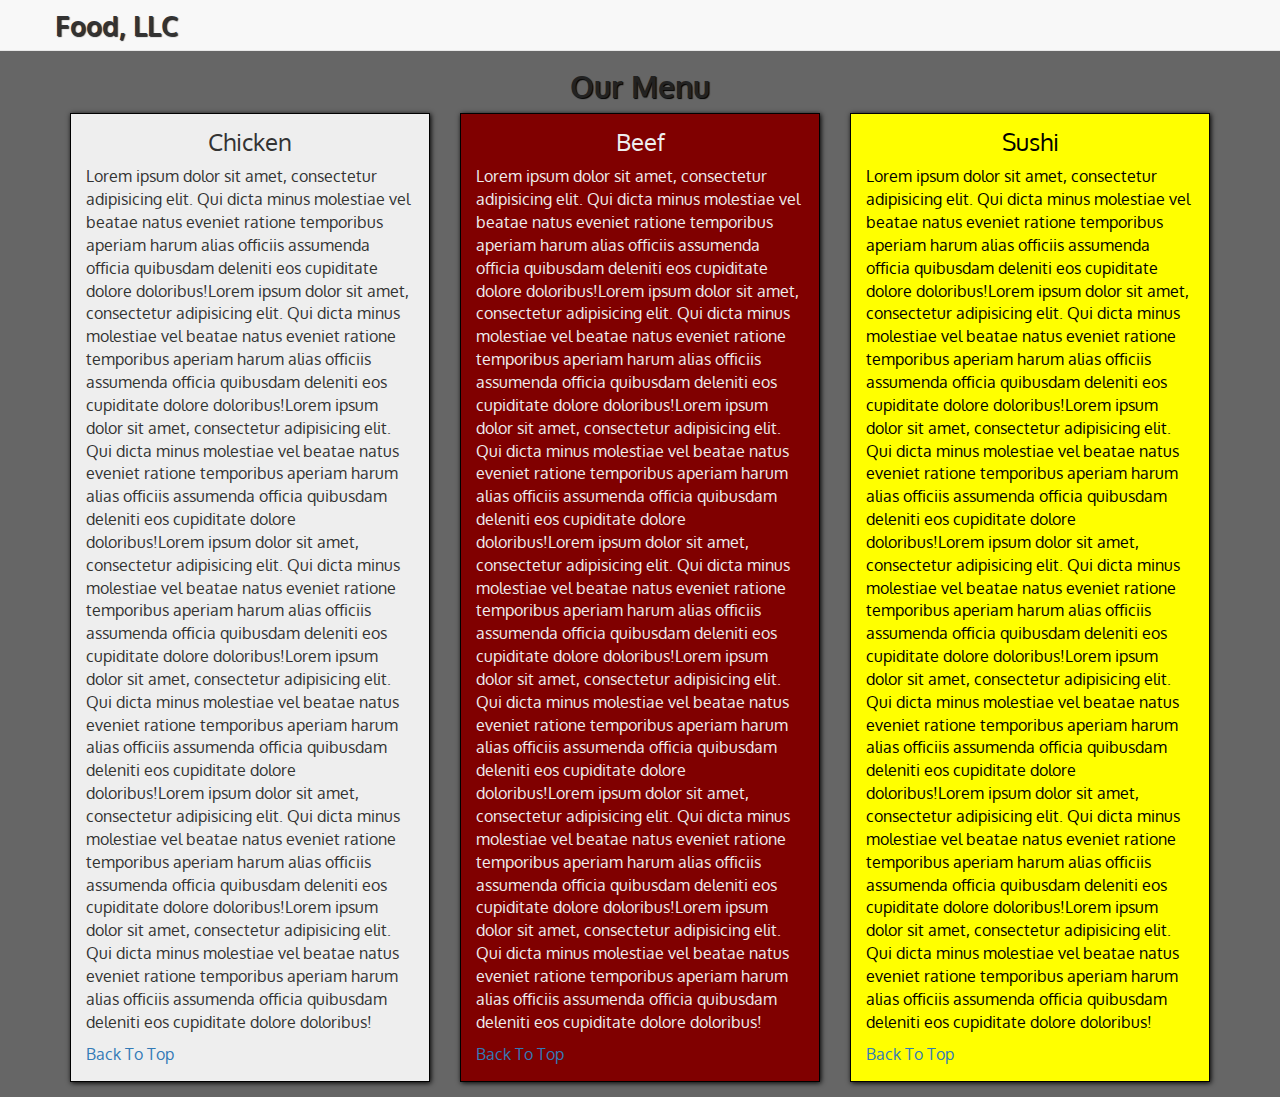
==== Module3-solution/index.html @ 956234de "assignment 3 sol" ====
<!DOCTYPE html>
<html lang="en">
<head>
<meta charset="utf-8">
    <meta http-equiv="X-UA-Compatible" content="IE=edge">
    <meta name="viewport" content="width=device-width, initial-scale=1">
    <title>Module3-solution</title>
    <link rel="stylesheet" href="css/bootstrap.min.css">
    <link rel="stylesheet" href="css/styles.css">
    <link href="https://fonts.googleapis.com/css?family=Oxygen:300,400,700" rel="stylesheet">
    <link href="https://fonts.googleapis.com/css?family=Lora" rel="stylesheet">
</head>
<body>
	<header>
		<nav id="header-nav" class="navbar navbar-default navbar-fixed-top">
			<div class="container">
				<div class="navbar-header">
					<div class="navbar-brand">
         		<a href="index.html"><h1>Food, LLC</h1></a>
         	</div>
         	<button type="button" class="navbar-toggle collapsed visible-xs" data-toggle="collapse" data-target="#collapsable-nav" aria-expanded="false">
            <span class="sr-only">Toogle navaigation</span>
            <span class="icon-bar"></span>
            <span class="icon-bar"></span>
            <span class="icon-bar"></span>
          </button>
        </div>
        <div id="collapsable-nav" class="collapse navbar-collapse">
          <ul id="nav-list" class="nav navbar-nav navbar-right visible-xs">
            <li>
              <a href="#chicken-sec">
                <span>Chicken</span>
              </a>
            </li>
            <li>
              <a href="#beef-sec">
                <span>Beef</span>
              </a>
            </li>
            <li>
              <a href="#sushi-sec">
              	<span>Sushi</span>
              </a>
            </li>
          </ul>          
        </div>			
			</div>
		</nav>
	</header>	<!-- End of Header -->

<!-- Home page -->
	<div id="main-content" class="container">
		<div class="row">
			<h2 id="our-menu" class="text-center">Our Menu</h2>
			<div class="col-md-4 col-sm-6 col-xs-12">
				<section class="sec1">
					<h3 id="chicken-sec">Chicken</h3>
					<p>Lorem ipsum dolor sit amet, consectetur adipisicing elit. Qui dicta minus molestiae vel beatae natus eveniet ratione temporibus aperiam harum alias officiis assumenda officia quibusdam deleniti eos cupiditate dolore doloribus!Lorem ipsum dolor sit amet, consectetur adipisicing elit. Qui dicta minus molestiae vel beatae natus eveniet ratione temporibus aperiam harum alias officiis assumenda officia quibusdam deleniti eos cupiditate dolore doloribus!Lorem ipsum dolor sit amet, consectetur adipisicing elit. Qui dicta minus molestiae vel beatae natus eveniet ratione temporibus aperiam harum alias officiis assumenda officia quibusdam deleniti eos cupiditate dolore doloribus!Lorem ipsum dolor sit amet, consectetur adipisicing elit. Qui dicta minus molestiae vel beatae natus eveniet ratione temporibus aperiam harum alias officiis assumenda officia quibusdam deleniti eos cupiditate dolore doloribus!Lorem ipsum dolor sit amet, consectetur adipisicing elit. Qui dicta minus molestiae vel beatae natus eveniet ratione temporibus aperiam harum alias officiis assumenda officia quibusdam deleniti eos cupiditate dolore doloribus!Lorem ipsum dolor sit amet, consectetur adipisicing elit. Qui dicta minus molestiae vel beatae natus eveniet ratione temporibus aperiam harum alias officiis assumenda officia quibusdam deleniti eos cupiditate dolore doloribus!Lorem ipsum dolor sit amet, consectetur adipisicing elit. Qui dicta minus molestiae vel beatae natus eveniet ratione temporibus aperiam harum alias officiis assumenda officia quibusdam deleniti eos cupiditate dolore doloribus!</p>
					<a href="#our-menu">Back To Top</a>
				</section>
			</div>
			<div class="col-md-4 col-sm-6 col-xs-12">
				<section class="sec2">
					<h3 id="beef-sec">Beef</h3>
					<p>Lorem ipsum dolor sit amet, consectetur adipisicing elit. Qui dicta minus molestiae vel beatae natus eveniet ratione temporibus aperiam harum alias officiis assumenda officia quibusdam deleniti eos cupiditate dolore doloribus!Lorem ipsum dolor sit amet, consectetur adipisicing elit. Qui dicta minus molestiae vel beatae natus eveniet ratione temporibus aperiam harum alias officiis assumenda officia quibusdam deleniti eos cupiditate dolore doloribus!Lorem ipsum dolor sit amet, consectetur adipisicing elit. Qui dicta minus molestiae vel beatae natus eveniet ratione temporibus aperiam harum alias officiis assumenda officia quibusdam deleniti eos cupiditate dolore doloribus!Lorem ipsum dolor sit amet, consectetur adipisicing elit. Qui dicta minus molestiae vel beatae natus eveniet ratione temporibus aperiam harum alias officiis assumenda officia quibusdam deleniti eos cupiditate dolore doloribus!Lorem ipsum dolor sit amet, consectetur adipisicing elit. Qui dicta minus molestiae vel beatae natus eveniet ratione temporibus aperiam harum alias officiis assumenda officia quibusdam deleniti eos cupiditate dolore doloribus!Lorem ipsum dolor sit amet, consectetur adipisicing elit. Qui dicta minus molestiae vel beatae natus eveniet ratione temporibus aperiam harum alias officiis assumenda officia quibusdam deleniti eos cupiditate dolore doloribus!Lorem ipsum dolor sit amet, consectetur adipisicing elit. Qui dicta minus molestiae vel beatae natus eveniet ratione temporibus aperiam harum alias officiis assumenda officia quibusdam deleniti eos cupiditate dolore doloribus!</p>
					<a href="#our-menu">Back To Top</a>
				</section>
			</div>
			<div class="col-md-4 col-sm-12 col-xs-12">
				<section class="sec3">
					<h3 id="sushi-sec">Sushi</h3>
					<p>Lorem ipsum dolor sit amet, consectetur adipisicing elit. Qui dicta minus molestiae vel beatae natus eveniet ratione temporibus aperiam harum alias officiis assumenda officia quibusdam deleniti eos cupiditate dolore doloribus!Lorem ipsum dolor sit amet, consectetur adipisicing elit. Qui dicta minus molestiae vel beatae natus eveniet ratione temporibus aperiam harum alias officiis assumenda officia quibusdam deleniti eos cupiditate dolore doloribus!Lorem ipsum dolor sit amet, consectetur adipisicing elit. Qui dicta minus molestiae vel beatae natus eveniet ratione temporibus aperiam harum alias officiis assumenda officia quibusdam deleniti eos cupiditate dolore doloribus!Lorem ipsum dolor sit amet, consectetur adipisicing elit. Qui dicta minus molestiae vel beatae natus eveniet ratione temporibus aperiam harum alias officiis assumenda officia quibusdam deleniti eos cupiditate dolore doloribus!Lorem ipsum dolor sit amet, consectetur adipisicing elit. Qui dicta minus molestiae vel beatae natus eveniet ratione temporibus aperiam harum alias officiis assumenda officia quibusdam deleniti eos cupiditate dolore doloribus!Lorem ipsum dolor sit amet, consectetur adipisicing elit. Qui dicta minus molestiae vel beatae natus eveniet ratione temporibus aperiam harum alias officiis assumenda officia quibusdam deleniti eos cupiditate dolore doloribus!Lorem ipsum dolor sit amet, consectetur adipisicing elit. Qui dicta minus molestiae vel beatae natus eveniet ratione temporibus aperiam harum alias officiis assumenda officia quibusdam deleniti eos cupiditate dolore doloribus!</p>
					<a href="#our-menu">Back To Top</a>
				</section>
			</div>
		</div>
	</div>
	<!-- jQuery (Bootstrap JS plugins depend on it) -->
  <script src="js/jquery-2.1.4.min.js"></script>
  <script src="js/bootstrap.min.js"></script>
  <script src="js/script.js"></script>
</body>
</html>
---- Module3-solution/css/styles.css ----
body {
	font-size: 16px;
	color: #fff;
	background-color: #666;
	font-family: 'Oxygen', sans-serif;
}
/* Header */
.navbar-brand {
	padding: 0;
}
.navbar-brand h1 {
	margin: 0;
	margin-top: 15px;
	font-weight: bold;
	line-height: .75;
	font-size: 1.5em;
	text-shadow: 1px 1px 1px #222;
}

.navbar-brand a:hover, .navbar-brand a:focus {
	text-decoration: none;
}
.navbar-brand a {
	text-decoration: none;
	color: #333;
}
#nav-list a {
	color: #333;
	text-align: center;
	font-weight: bold;
}
#nav-list a:hover {
	color: #fff;
	background-color: #888;
}
/* End of Header */

/* Home page */
#main-content {
	margin-top: 50px;
}

#main-content .row h2 {
	font-weight: bold;
	text-shadow: 1px 1px 1px #000;
	color: #222;
}

section.sec1, section.sec2, section.sec3 {
	padding: 15px;
	border: 1px solid #000;
	box-shadow: 1px 1px 5px #000;
	margin-bottom: 15px;
}
section.sec1 h3, section.sec2 h3, section.sec3 h3 {
	text-align: center;
	margin-top: 0;
}
section.sec1 {
	background-color: #EEE;
	color: #333;
}
section.sec2 {
	background-color: maroon;
	color: #EEE;
}
section.sec3 {
	background-color: yellow;
	color: #000;
}

/************ Large devices only **********/
/************ Medium devices only **********/
/************ Small devices only **********/
/************ Extra small devices only **********/
@media (max-width: 767px) {
	/* Header */
	.navbar-brand h1 {
		margin-top: 10px;
		margin-left: 30px;
		font-size: 2em;
	}
	#nav-list a {
		font-size: 1.2em;
	}

	#main-content {
		margin-top: 190px;
	}
}

/************ Super extra small devices only **********/
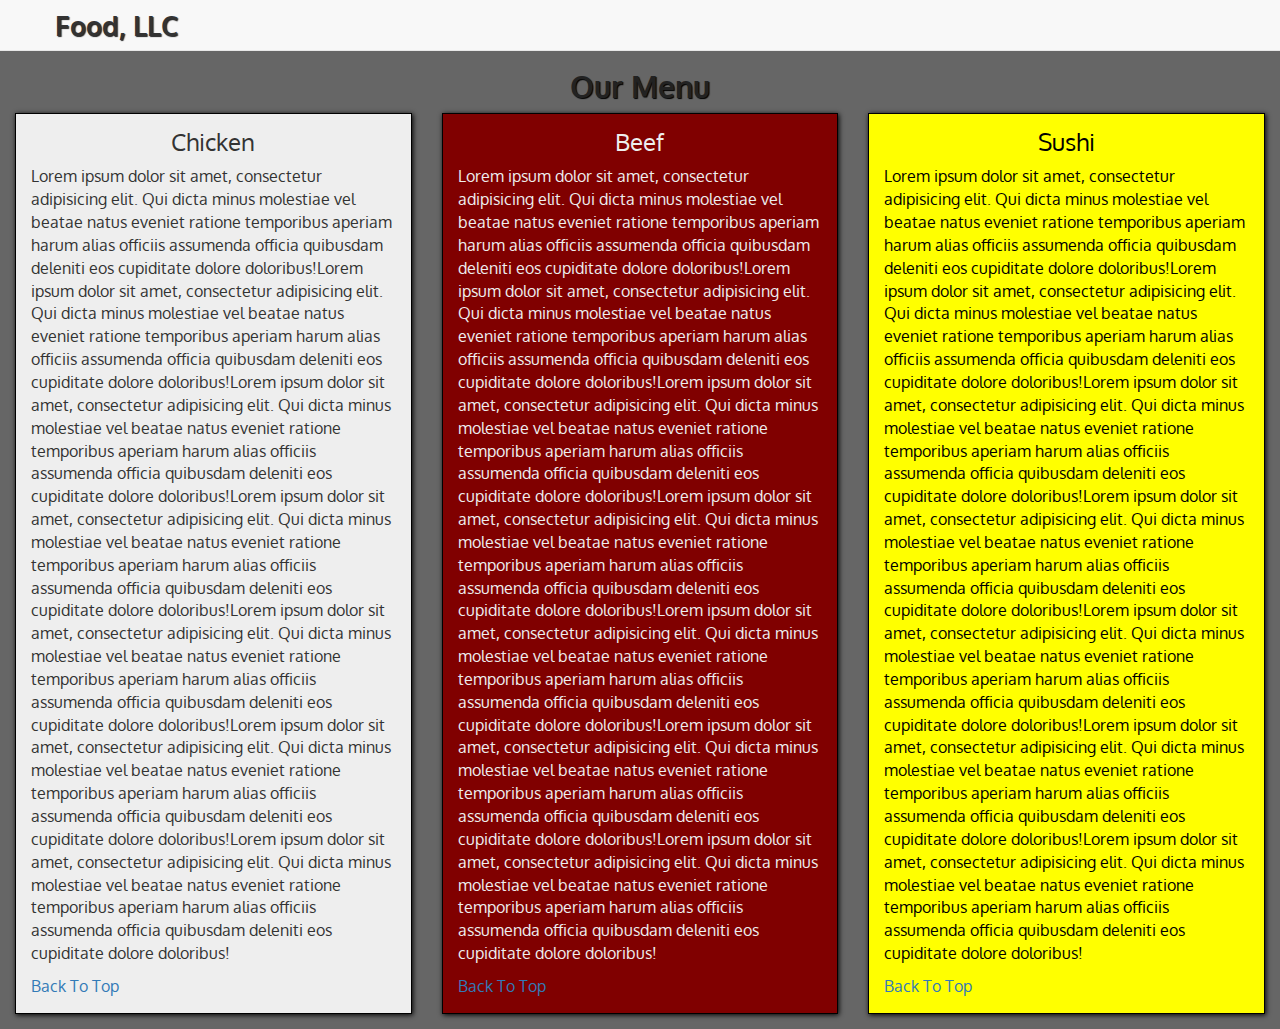
==== commit 1ab4dc51: "update so" ====
--- a/Module3-solution/index.html
+++ b/Module3-solution/index.html
@@ -49,7 +49,7 @@
 	</header>	<!-- End of Header -->
 
 <!-- Home page -->
-	<div id="main-content" class="container">
+	<div id="main-content" class="container-fluid">
 		<div class="row">
 			<h2 id="our-menu" class="text-center">Our Menu</h2>
 			<div class="col-md-4 col-sm-6 col-xs-12">
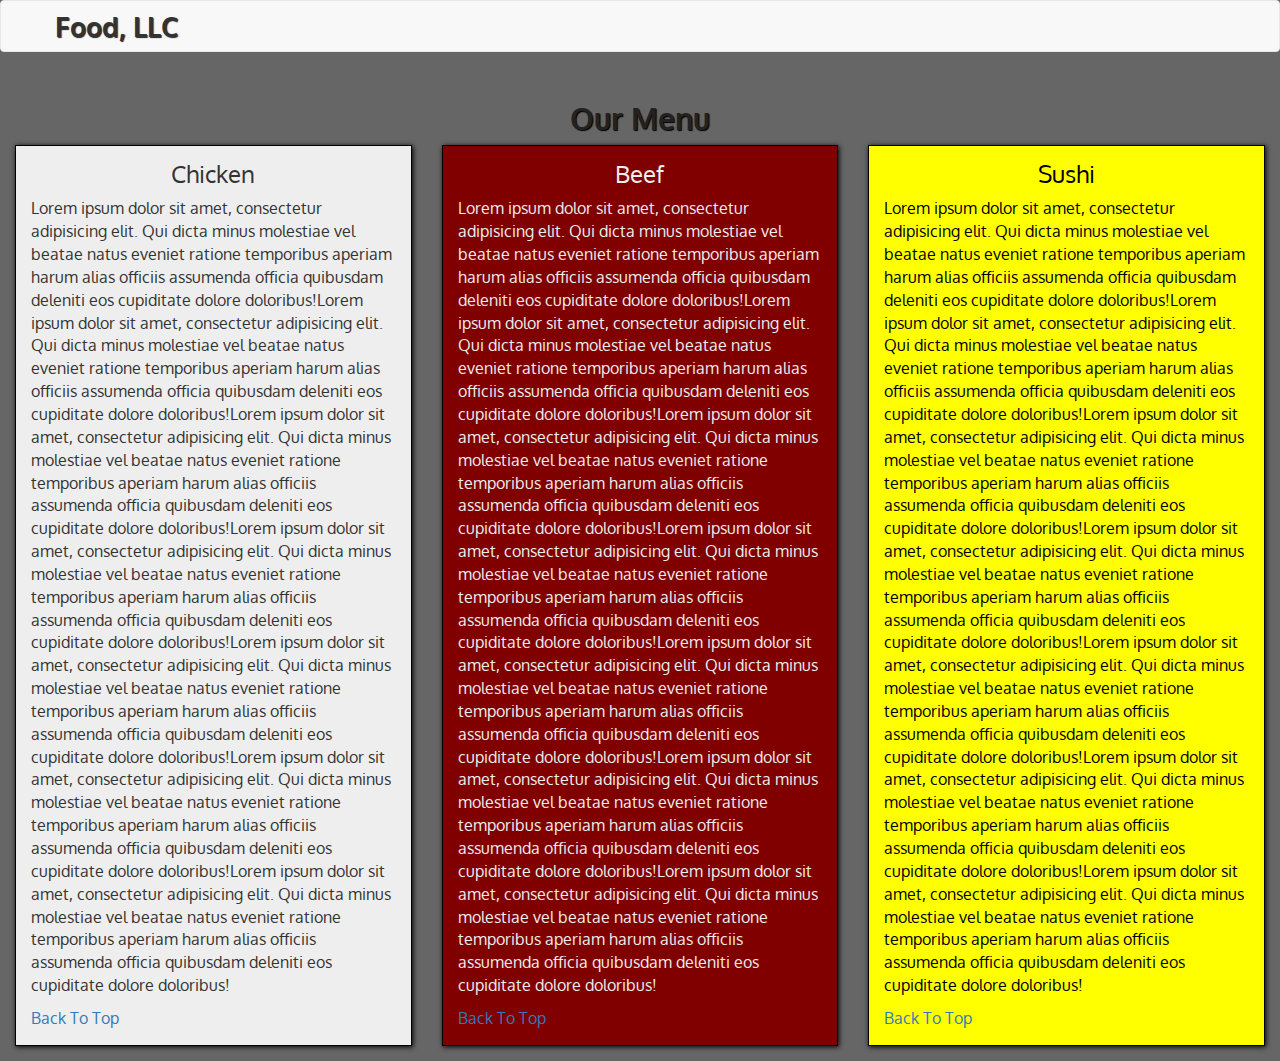
==== commit 407ec13f: "update" ====
--- a/Module3-solution/index.html
+++ b/Module3-solution/index.html
@@ -12,7 +12,7 @@
 </head>
 <body>
 	<header>
-		<nav id="header-nav" class="navbar navbar-default navbar-fixed-top">
+		<nav id="header-nav" class="navbar navbar-default">
 			<div class="container">
 				<div class="navbar-header">
 					<div class="navbar-brand">
--- a/Module3-solution/css/styles.css
+++ b/Module3-solution/css/styles.css
@@ -37,7 +37,7 @@
 
 /* Home page */
 #main-content {
-	margin-top: 50px;
+	margin-top: 30px;
 }
 
 #main-content .row h2 {
@@ -83,10 +83,6 @@
 	#nav-list a {
 		font-size: 1.2em;
 	}
-
-	#main-content {
-		margin-top: 190px;
-	}
 }
 
 /************ Super extra small devices only **********/
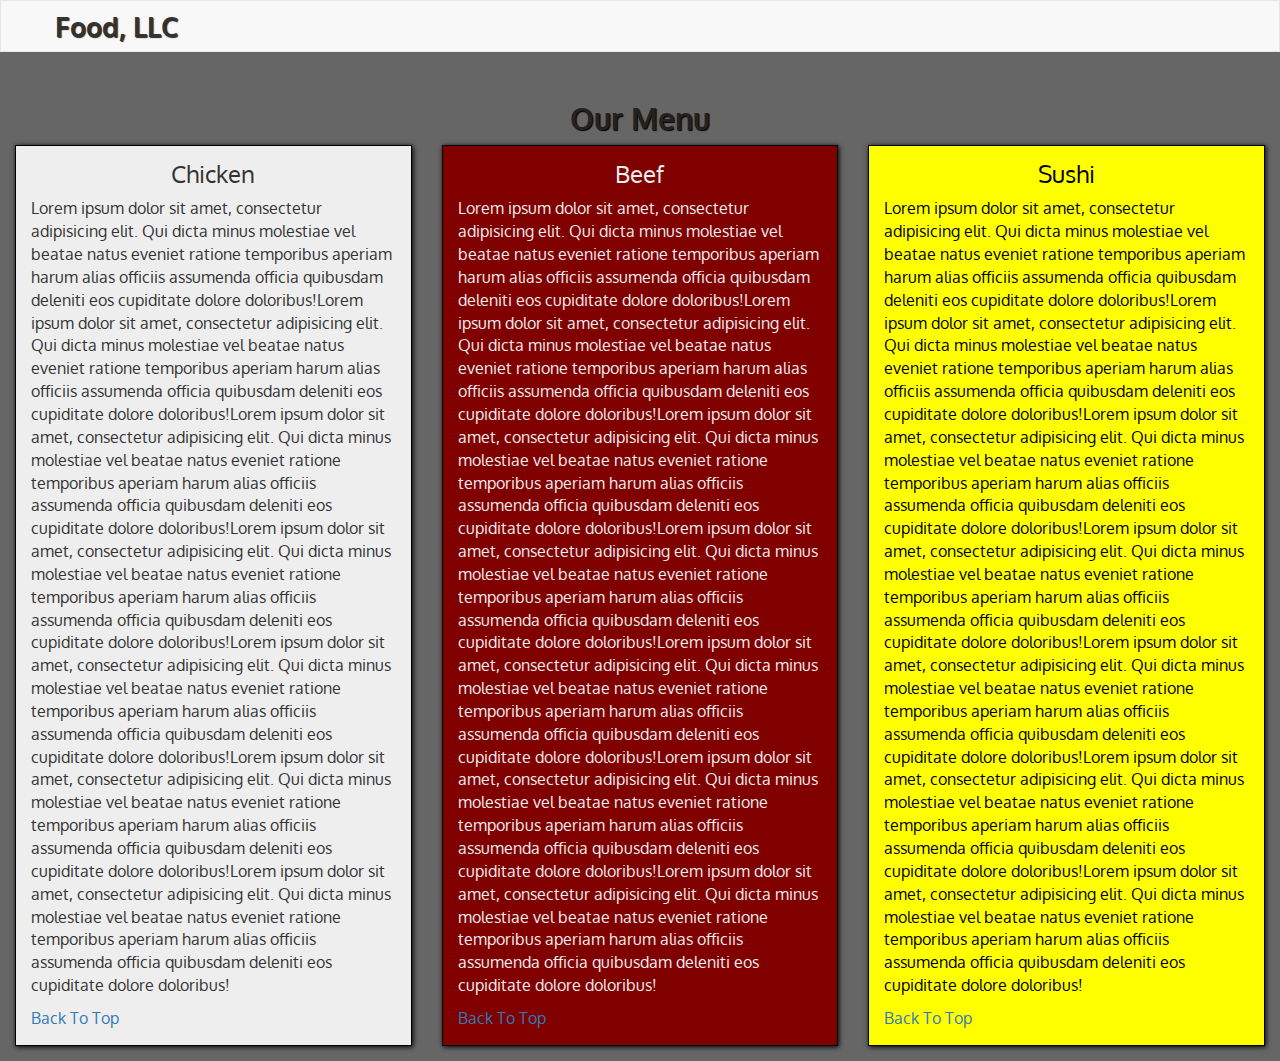
==== commit 3668f679: "update" ====
--- a/Module3-solution/index.html
+++ b/Module3-solution/index.html
@@ -54,21 +54,21 @@
 			<h2 id="our-menu" class="text-center">Our Menu</h2>
 			<div class="col-md-4 col-sm-6 col-xs-12">
 				<section class="sec1">
-					<h3 id="chicken-sec">Chicken</h3>
+					<h3 id="chicken-sec" class="text-center">Chicken</h3>
 					<p>Lorem ipsum dolor sit amet, consectetur adipisicing elit. Qui dicta minus molestiae vel beatae natus eveniet ratione temporibus aperiam harum alias officiis assumenda officia quibusdam deleniti eos cupiditate dolore doloribus!Lorem ipsum dolor sit amet, consectetur adipisicing elit. Qui dicta minus molestiae vel beatae natus eveniet ratione temporibus aperiam harum alias officiis assumenda officia quibusdam deleniti eos cupiditate dolore doloribus!Lorem ipsum dolor sit amet, consectetur adipisicing elit. Qui dicta minus molestiae vel beatae natus eveniet ratione temporibus aperiam harum alias officiis assumenda officia quibusdam deleniti eos cupiditate dolore doloribus!Lorem ipsum dolor sit amet, consectetur adipisicing elit. Qui dicta minus molestiae vel beatae natus eveniet ratione temporibus aperiam harum alias officiis assumenda officia quibusdam deleniti eos cupiditate dolore doloribus!Lorem ipsum dolor sit amet, consectetur adipisicing elit. Qui dicta minus molestiae vel beatae natus eveniet ratione temporibus aperiam harum alias officiis assumenda officia quibusdam deleniti eos cupiditate dolore doloribus!Lorem ipsum dolor sit amet, consectetur adipisicing elit. Qui dicta minus molestiae vel beatae natus eveniet ratione temporibus aperiam harum alias officiis assumenda officia quibusdam deleniti eos cupiditate dolore doloribus!Lorem ipsum dolor sit amet, consectetur adipisicing elit. Qui dicta minus molestiae vel beatae natus eveniet ratione temporibus aperiam harum alias officiis assumenda officia quibusdam deleniti eos cupiditate dolore doloribus!</p>
 					<a href="#our-menu">Back To Top</a>
 				</section>
 			</div>
 			<div class="col-md-4 col-sm-6 col-xs-12">
 				<section class="sec2">
-					<h3 id="beef-sec">Beef</h3>
+					<h3 id="beef-sec" class="text-center">Beef</h3>
 					<p>Lorem ipsum dolor sit amet, consectetur adipisicing elit. Qui dicta minus molestiae vel beatae natus eveniet ratione temporibus aperiam harum alias officiis assumenda officia quibusdam deleniti eos cupiditate dolore doloribus!Lorem ipsum dolor sit amet, consectetur adipisicing elit. Qui dicta minus molestiae vel beatae natus eveniet ratione temporibus aperiam harum alias officiis assumenda officia quibusdam deleniti eos cupiditate dolore doloribus!Lorem ipsum dolor sit amet, consectetur adipisicing elit. Qui dicta minus molestiae vel beatae natus eveniet ratione temporibus aperiam harum alias officiis assumenda officia quibusdam deleniti eos cupiditate dolore doloribus!Lorem ipsum dolor sit amet, consectetur adipisicing elit. Qui dicta minus molestiae vel beatae natus eveniet ratione temporibus aperiam harum alias officiis assumenda officia quibusdam deleniti eos cupiditate dolore doloribus!Lorem ipsum dolor sit amet, consectetur adipisicing elit. Qui dicta minus molestiae vel beatae natus eveniet ratione temporibus aperiam harum alias officiis assumenda officia quibusdam deleniti eos cupiditate dolore doloribus!Lorem ipsum dolor sit amet, consectetur adipisicing elit. Qui dicta minus molestiae vel beatae natus eveniet ratione temporibus aperiam harum alias officiis assumenda officia quibusdam deleniti eos cupiditate dolore doloribus!Lorem ipsum dolor sit amet, consectetur adipisicing elit. Qui dicta minus molestiae vel beatae natus eveniet ratione temporibus aperiam harum alias officiis assumenda officia quibusdam deleniti eos cupiditate dolore doloribus!</p>
 					<a href="#our-menu">Back To Top</a>
 				</section>
 			</div>
 			<div class="col-md-4 col-sm-12 col-xs-12">
 				<section class="sec3">
-					<h3 id="sushi-sec">Sushi</h3>
+					<h3 id="sushi-sec" class="text-center">Sushi</h3>
 					<p>Lorem ipsum dolor sit amet, consectetur adipisicing elit. Qui dicta minus molestiae vel beatae natus eveniet ratione temporibus aperiam harum alias officiis assumenda officia quibusdam deleniti eos cupiditate dolore doloribus!Lorem ipsum dolor sit amet, consectetur adipisicing elit. Qui dicta minus molestiae vel beatae natus eveniet ratione temporibus aperiam harum alias officiis assumenda officia quibusdam deleniti eos cupiditate dolore doloribus!Lorem ipsum dolor sit amet, consectetur adipisicing elit. Qui dicta minus molestiae vel beatae natus eveniet ratione temporibus aperiam harum alias officiis assumenda officia quibusdam deleniti eos cupiditate dolore doloribus!Lorem ipsum dolor sit amet, consectetur adipisicing elit. Qui dicta minus molestiae vel beatae natus eveniet ratione temporibus aperiam harum alias officiis assumenda officia quibusdam deleniti eos cupiditate dolore doloribus!Lorem ipsum dolor sit amet, consectetur adipisicing elit. Qui dicta minus molestiae vel beatae natus eveniet ratione temporibus aperiam harum alias officiis assumenda officia quibusdam deleniti eos cupiditate dolore doloribus!Lorem ipsum dolor sit amet, consectetur adipisicing elit. Qui dicta minus molestiae vel beatae natus eveniet ratione temporibus aperiam harum alias officiis assumenda officia quibusdam deleniti eos cupiditate dolore doloribus!Lorem ipsum dolor sit amet, consectetur adipisicing elit. Qui dicta minus molestiae vel beatae natus eveniet ratione temporibus aperiam harum alias officiis assumenda officia quibusdam deleniti eos cupiditate dolore doloribus!</p>
 					<a href="#our-menu">Back To Top</a>
 				</section>
--- a/Module3-solution/css/styles.css
+++ b/Module3-solution/css/styles.css
@@ -5,6 +5,10 @@
 	font-family: 'Oxygen', sans-serif;
 }
 /* Header */
+
+#header-nav {
+	border-radius: 0;
+}
 .navbar-brand {
 	padding: 0;
 }
@@ -53,7 +57,6 @@
 	margin-bottom: 15px;
 }
 section.sec1 h3, section.sec2 h3, section.sec3 h3 {
-	text-align: center;
 	margin-top: 0;
 }
 section.sec1 {
